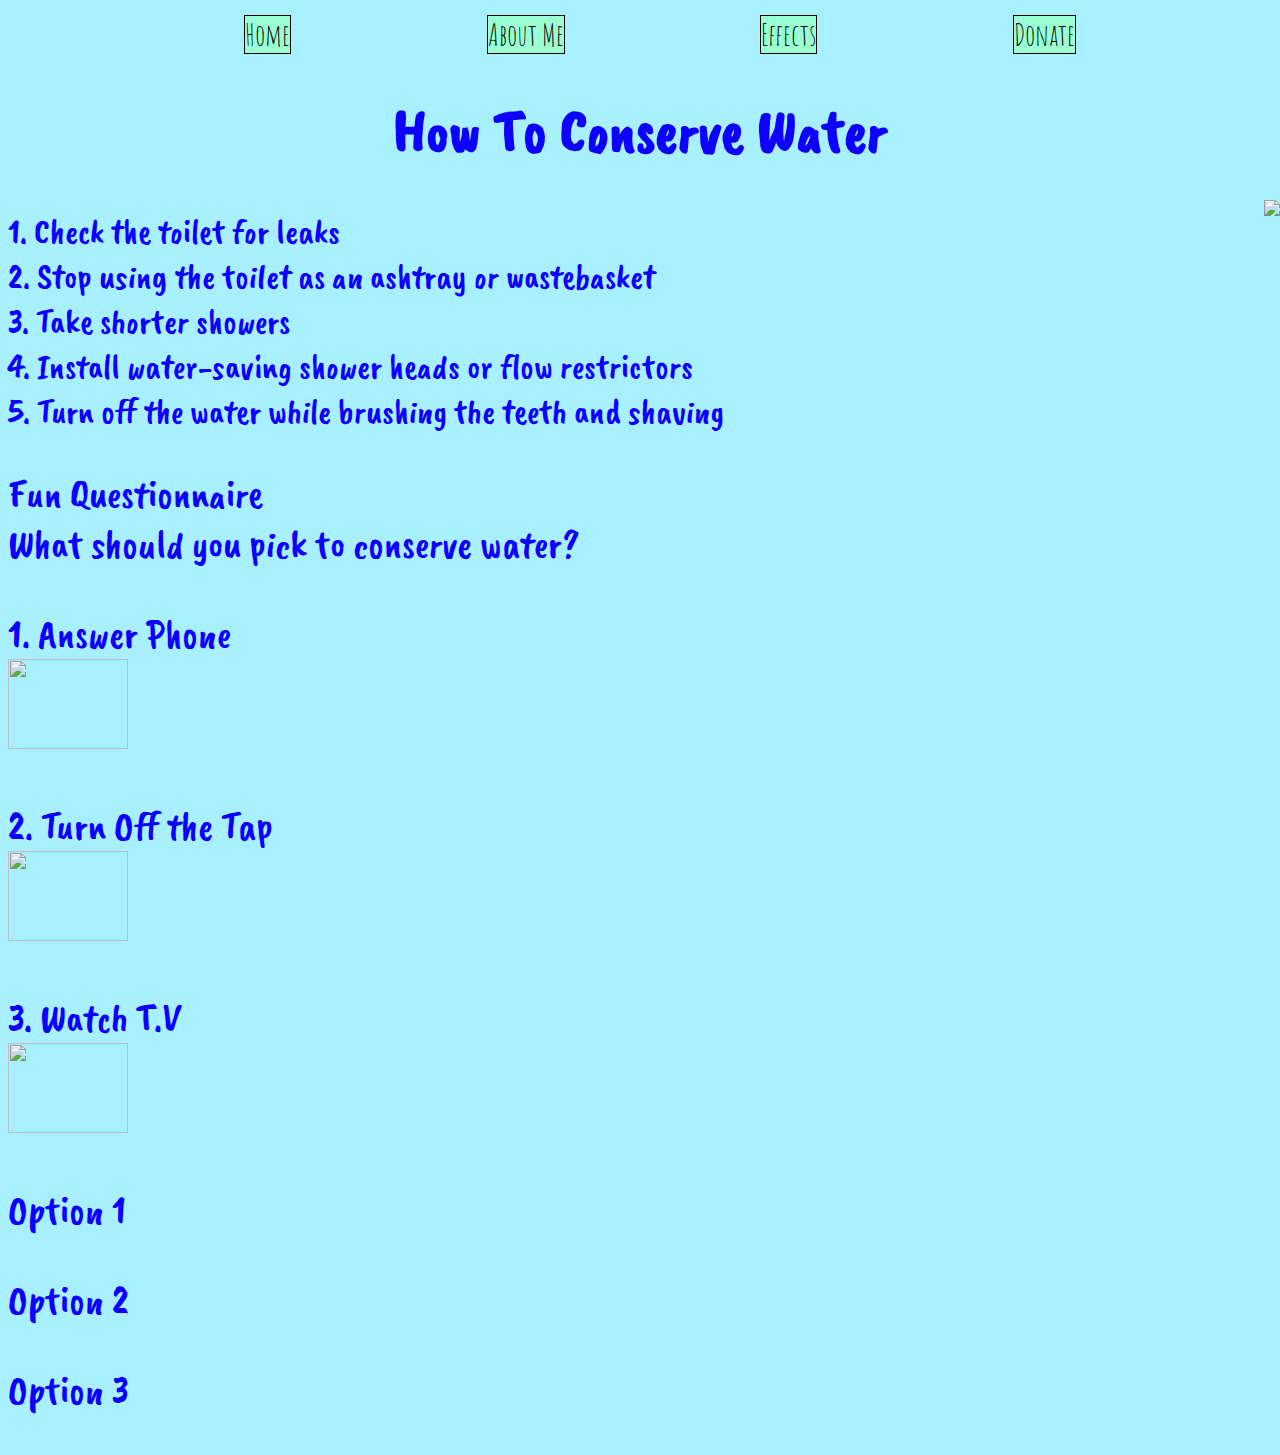
==== index2.html @ 260df94a "Add files via upload" ====
<!DOCTYPE html>
<html lang="en">
<head>
    <meta charset="UTF-8">
    <meta name="viewport" content="width=device-width, initial-scale=1.0">
    <title>Conserve Water</title>
    <link rel="stylesheet" href="style2.css">
    <script src="app2.js" type="module"></script>
</head>
<body>
    <nav class="bar">
        <ul id="container">
        <li><a href="./index.html">Home</a></li>
        <li><a href="./index3.html">About Me</a></li>
        <li><a href="./index4.html">Effects</a></li>
        <li id="button">
            <a href="https://thewaterproject.org/give-water">Donate</a></li>
        </ul>
    </nav>

    <div id="How">
        <h1>How To Conserve Water</h1>
        <p>1. Check the toilet for leaks<br>                
            2. Stop using the toilet as an ashtray or wastebasket<br>                                             
            3. Take shorter showers<br>                                   
            4. Install water-saving shower heads or flow restrictors<br>
            5. Turn off the water while brushing the teeth and shaving<br>
        </p>
    </div>
    <div id="pic">
        <img src="https://qph.fs.quoracdn.net/main-qimg-4d4768a17bae6607ea0a7f448a8f7ab9">
    </div>
    <form id="question">
        <label id="heading">Fun Questionnaire<br>What should you pick to conserve water?</label><br>
        <p id="1">1. Answer Phone<br> <img id="phone" src="https://westsiderc.org/wp-content/uploads/2020/08/Cell-Phone-Ringing.jpg"></p>
        <p id="2">2. Turn Off the Tap<br> <img id="tap" src="https://www.faucetmag.com/wp-content/uploads/2016/11/leaking-300x294.jpg"></p>
        <p id="3">3. Watch T.V<br> <img id="tv" src="https://static1.bigstockphoto.com/1/5/2/large2/251466556.jpg"></p>
        <p id="answer1">Option 1</p>
        <div id="result1">Try Again</div>
    </div>
<div>
    <p id="answer2">Option 2</p>
    <div id="result2">Correct</div>
</div>
<div>
    <p id="answer3">Option 3</p>
    <div id="result3">Try Again</div>
    </form>
</body>
</html>
---- style2.css ----
@import url('https://fonts.googleapis.com/css2?family=Amatic+SC:wght@700&family=Caveat+Brush&display=swap');
*{
    background-color: #a8efff;
}

.bar ul{
    display: flex;
    justify-content: space-evenly;
    align-items: center;
    list-style: none;
}

a{
    text-decoration: none;
    color: black;
    border: 1px black solid;
    font-size: 30px;
    font-family: 'Amatic SC', cursive;
    background-color: #9affd3;
}


#How{
    color: #0e00fe;
    font-family: 'Caveat Brush', cursive;
}

#How h1{
    text-align: center;
    font-size: 60px;
}

#How p{
    font-size: 35px;
}

#phone{
    height: 90px;
    width: 120px;
}

#tap{
    height: 90px;
    width: 120px;
}

#tv{
    height: 90px;  
    width: 120px;
}

#question{
    font-family: 'Caveat Brush', cursive;
    color: #0e00fe;
    font-size: 40px;
}

#pic{
    position:absolute;
    top:200px;
    right: 0px;
}

#result1{
    display:none;
}

#result2{
    display:none;
}

#result3{
    display:none;
}

#answer1, #answer2, #answer3{
    cursor: pointer;
}
#answer1:hover, #answer2:hover, #answer3:hover{
box-shadow:         11px 11px 11px 0px rgba(48, 50, 50, 0.87);
height: 70px;
width: 130px;
margin-top: 5px;
}
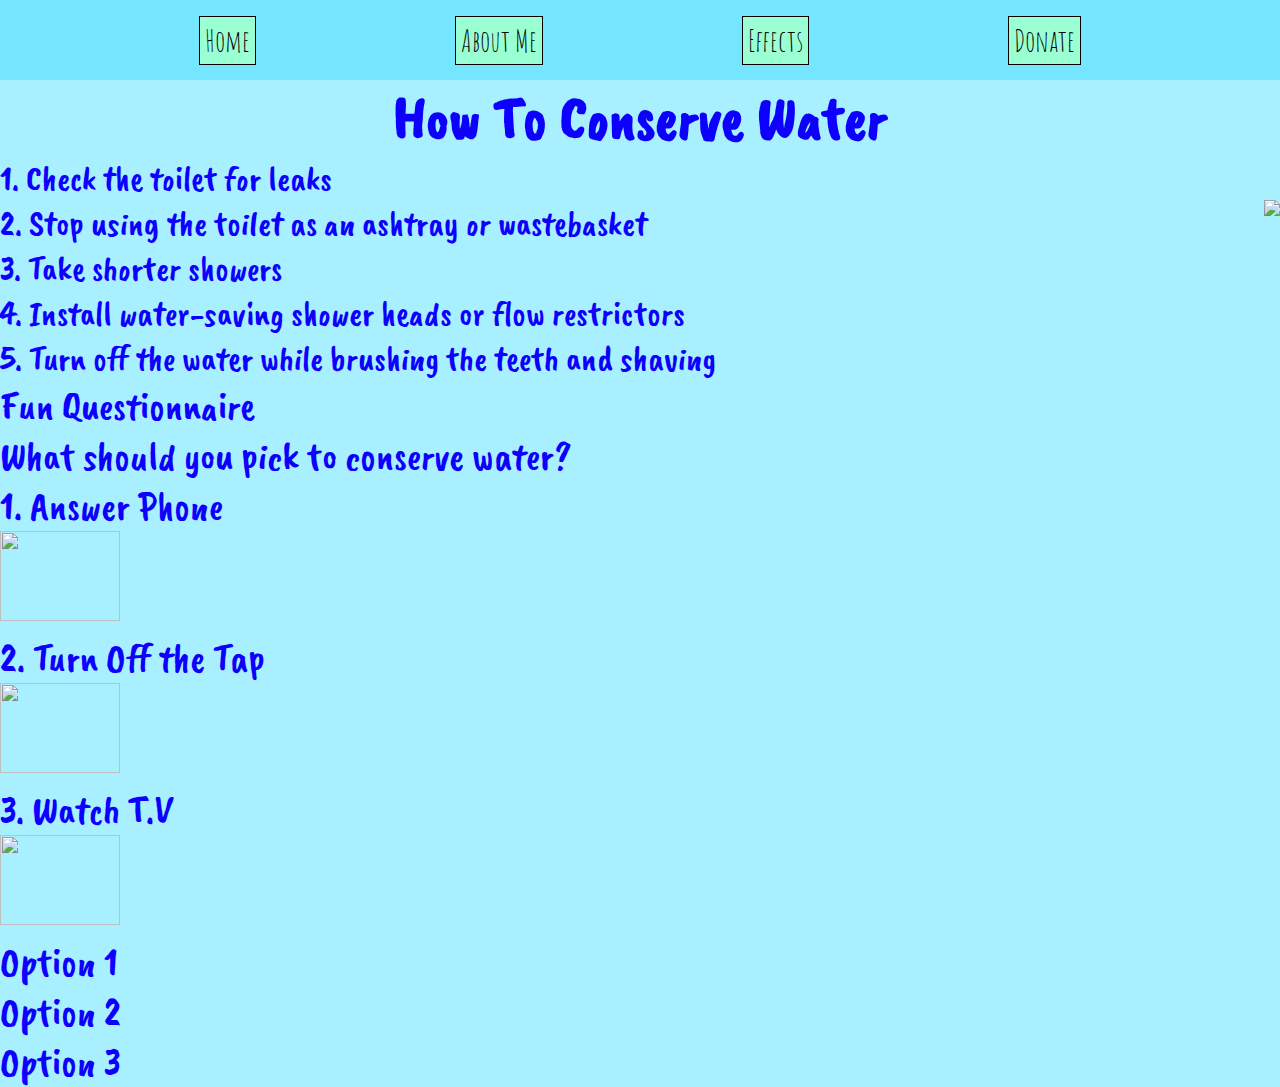
==== commit d0d15bd7: "Add files via upload" ====
--- a/index2.html
+++ b/index2.html
@@ -19,6 +19,10 @@
     </nav>
 
     <div id="How">
+        <br>
+        <br>
+        <br>
+        <br>
         <h1>How To Conserve Water</h1>
         <p>1. Check the toilet for leaks<br>                
             2. Stop using the toilet as an ashtray or wastebasket<br>                                             
--- a/style2.css
+++ b/style2.css
@@ -1,6 +1,10 @@
 @import url('https://fonts.googleapis.com/css2?family=Amatic+SC:wght@700&family=Caveat+Brush&display=swap');
 *{
     background-color: #a8efff;
+    color: #0e00fe;
+    font-family: 'Caveat Brush', cursive;
+    margin: 0px;
+    padding: 0px;
 }
 
 .bar ul{
@@ -8,8 +12,17 @@
     justify-content: space-evenly;
     align-items: center;
     list-style: none;
+    height: 80px;
+    background-color: #75E6FF;
 }
 
+.bar{
+    position: fixed;
+    top: 0;
+    width: 100%;
+    z-index: 10;
+}
+  
 a{
     text-decoration: none;
     color: black;
@@ -17,6 +30,7 @@
     font-size: 30px;
     font-family: 'Amatic SC', cursive;
     background-color: #9affd3;
+    padding: 5px;
 }
 
 
@@ -56,9 +70,9 @@
 }
 
 #pic{
-    position:absolute;
+    position: absolute;
     top:200px;
-    right: 0px;
+    right: 0%;
 }
 
 #result1{
